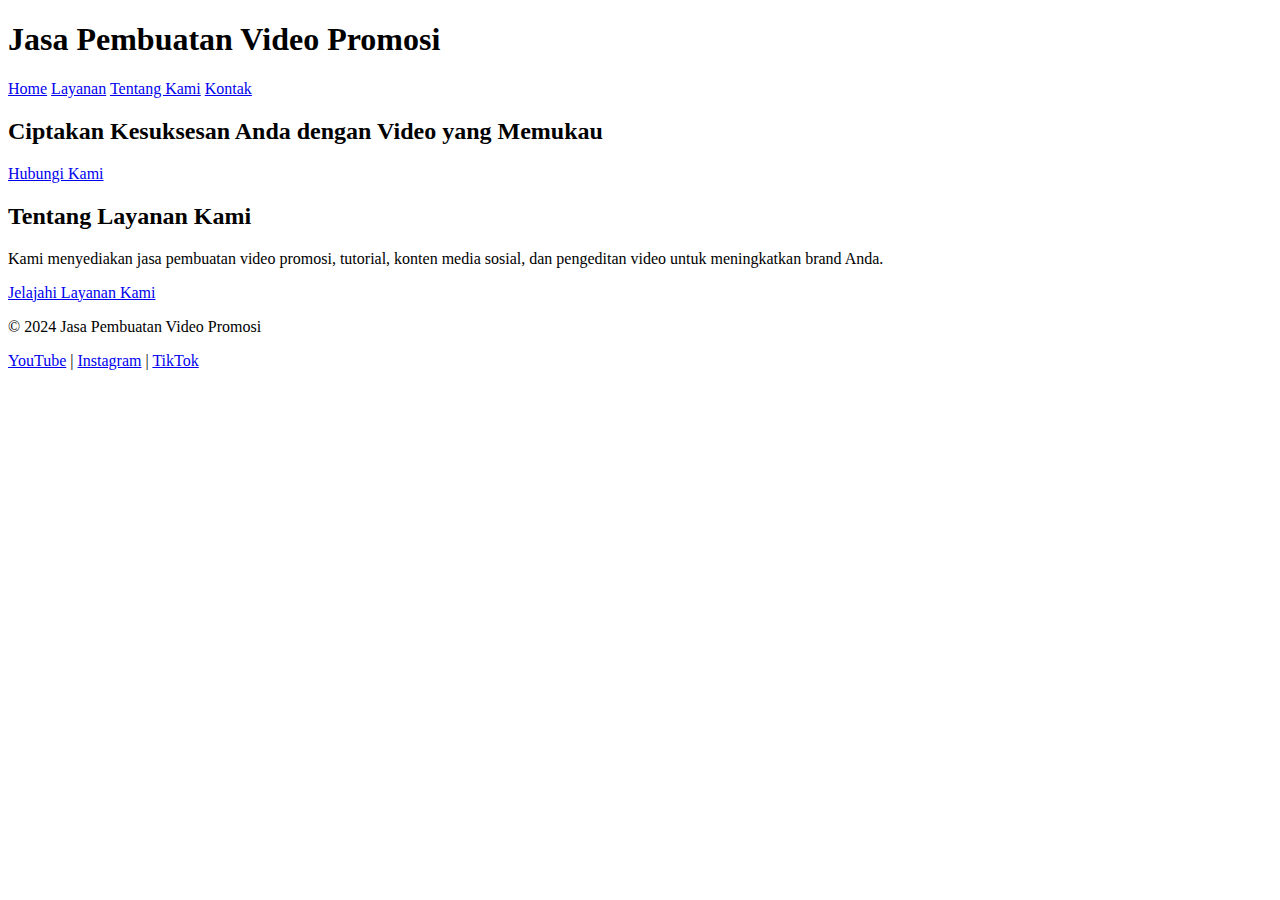
==== index.html @ 973c9d39 "Add files via upload" ====
<!DOCTYPE html>
<html lang="en">
<head>
    <meta charset="UTF-8">
    <meta name="viewport" content="width=device-width, initial-scale=1.0">
    <title>Jasa Pembuatan Video Promosi</title>
    <link rel="stylesheet" href="css/style.css">
</head>
<body>
    <header>
        <h1>Jasa Pembuatan Video Promosi</h1>
        <nav>
            <a href="index.html">Home</a>
            <a href="services.html">Layanan</a>
            <a href="about.html">Tentang Kami</a>
            <a href="contact.html">Kontak</a>
        </nav>
    </header>

    <section class="hero">
        <h2>Ciptakan Kesuksesan Anda dengan Video yang Memukau</h2>
        <a href="contact.html" class="cta-button">Hubungi Kami</a>
    </section>

    <section class="about">
        <h2>Tentang Layanan Kami</h2>
        <p>Kami menyediakan jasa pembuatan video promosi, tutorial, konten media sosial, dan pengeditan video untuk meningkatkan brand Anda.</p>
        <a href="services.html" class="cta-button">Jelajahi Layanan Kami</a>
    </section>

    <footer>
        <p>&copy; 2024 Jasa Pembuatan Video Promosi</p>
        <div class="social-links">
            <a href="#">YouTube</a> |
            <a href="#">Instagram</a> |
            <a href="#">TikTok</a>
        </div>
    </footer>
</body>
</html>
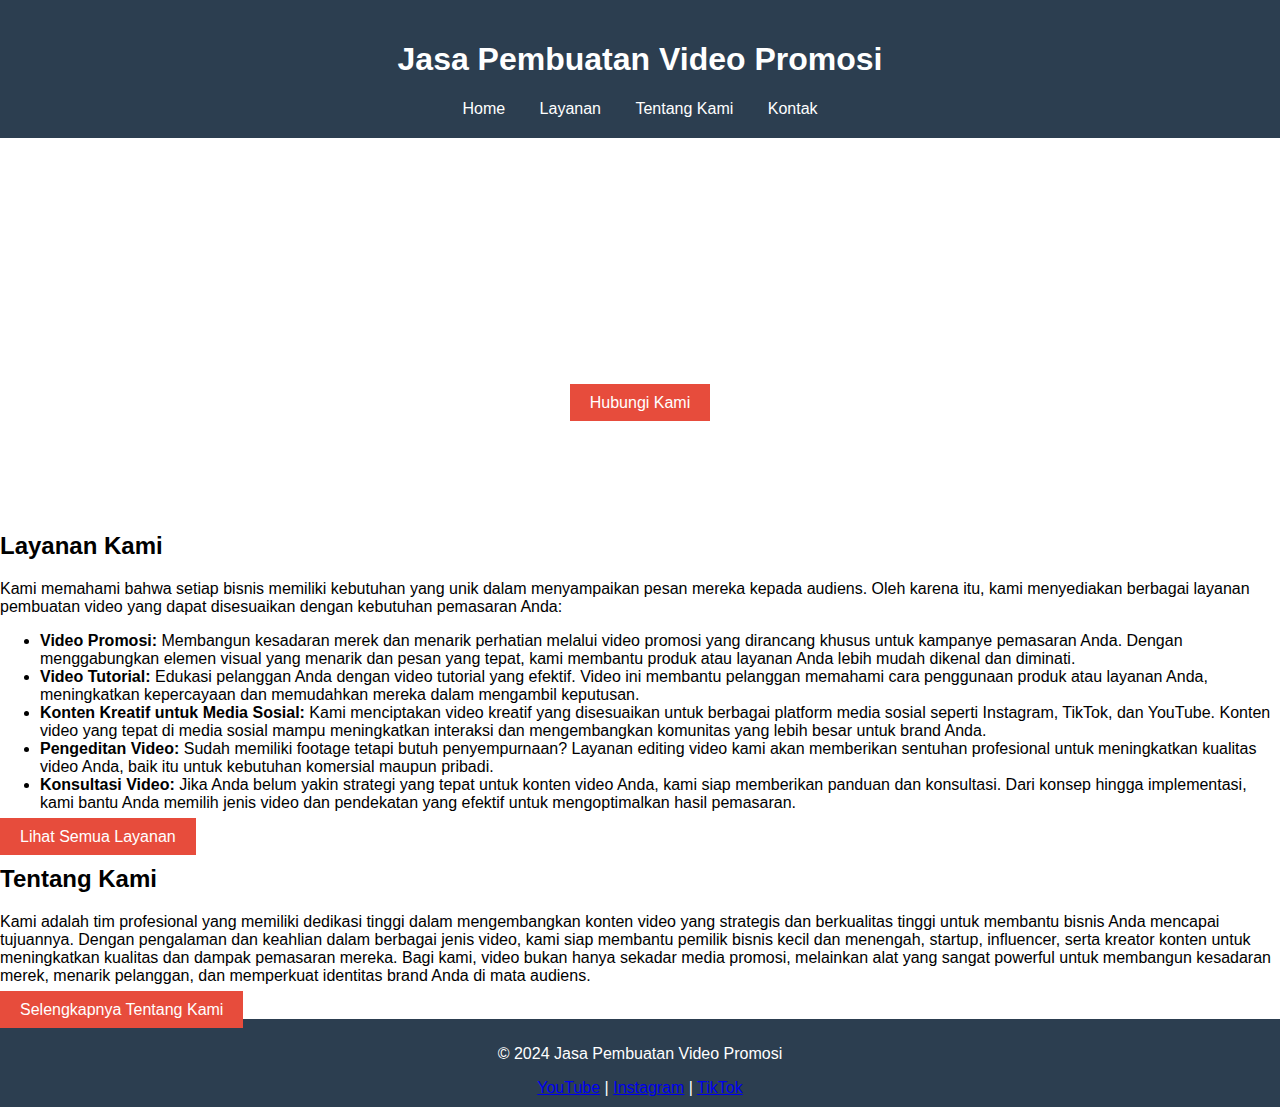
==== commit 9484bc90: "index.html" ====
--- a/index.html
+++ b/index.html
@@ -19,13 +19,27 @@
 
     <section class="hero">
         <h2>Ciptakan Kesuksesan Anda dengan Video yang Memukau</h2>
+        <p>Di era digital, kekuatan promosi melalui video telah menjadi elemen penting untuk menarik perhatian audiens dan mendorong pertumbuhan bisnis. Video yang informatif dan menarik mampu menyampaikan pesan lebih kuat daripada teks atau gambar saja. Melalui video, brand Anda bisa menyampaikan cerita, memperkenalkan produk, dan membangun hubungan emosional dengan audiens. Kami hadir untuk membantu Anda menciptakan video yang bukan hanya sekadar menarik tetapi juga relevan, berkualitas tinggi, dan mampu memaksimalkan hasil dari strategi pemasaran Anda.</p>
         <a href="contact.html" class="cta-button">Hubungi Kami</a>
     </section>
 
-    <section class="about">
-        <h2>Tentang Layanan Kami</h2>
-        <p>Kami menyediakan jasa pembuatan video promosi, tutorial, konten media sosial, dan pengeditan video untuk meningkatkan brand Anda.</p>
-        <a href="services.html" class="cta-button">Jelajahi Layanan Kami</a>
+    <section class="services-preview">
+        <h2>Layanan Kami</h2>
+        <p>Kami memahami bahwa setiap bisnis memiliki kebutuhan yang unik dalam menyampaikan pesan mereka kepada audiens. Oleh karena itu, kami menyediakan berbagai layanan pembuatan video yang dapat disesuaikan dengan kebutuhan pemasaran Anda:</p>
+        <ul>
+            <li><strong>Video Promosi:</strong> Membangun kesadaran merek dan menarik perhatian melalui video promosi yang dirancang khusus untuk kampanye pemasaran Anda. Dengan menggabungkan elemen visual yang menarik dan pesan yang tepat, kami membantu produk atau layanan Anda lebih mudah dikenal dan diminati.</li>
+            <li><strong>Video Tutorial:</strong> Edukasi pelanggan Anda dengan video tutorial yang efektif. Video ini membantu pelanggan memahami cara penggunaan produk atau layanan Anda, meningkatkan kepercayaan dan memudahkan mereka dalam mengambil keputusan.</li>
+            <li><strong>Konten Kreatif untuk Media Sosial:</strong> Kami menciptakan video kreatif yang disesuaikan untuk berbagai platform media sosial seperti Instagram, TikTok, dan YouTube. Konten video yang tepat di media sosial mampu meningkatkan interaksi dan mengembangkan komunitas yang lebih besar untuk brand Anda.</li>
+            <li><strong>Pengeditan Video:</strong> Sudah memiliki footage tetapi butuh penyempurnaan? Layanan editing video kami akan memberikan sentuhan profesional untuk meningkatkan kualitas video Anda, baik itu untuk kebutuhan komersial maupun pribadi.</li>
+            <li><strong>Konsultasi Video:</strong> Jika Anda belum yakin strategi yang tepat untuk konten video Anda, kami siap memberikan panduan dan konsultasi. Dari konsep hingga implementasi, kami bantu Anda memilih jenis video dan pendekatan yang efektif untuk mengoptimalkan hasil pemasaran.</li>
+        </ul>
+        <a href="services.html" class="cta-button">Lihat Semua Layanan</a>
+    </section>
+
+    <section class="about-preview">
+        <h2>Tentang Kami</h2>
+        <p>Kami adalah tim profesional yang memiliki dedikasi tinggi dalam mengembangkan konten video yang strategis dan berkualitas tinggi untuk membantu bisnis Anda mencapai tujuannya. Dengan pengalaman dan keahlian dalam berbagai jenis video, kami siap membantu pemilik bisnis kecil dan menengah, startup, influencer, serta kreator konten untuk meningkatkan kualitas dan dampak pemasaran mereka. Bagi kami, video bukan hanya sekadar media promosi, melainkan alat yang sangat powerful untuk membangun kesadaran merek, menarik pelanggan, dan memperkuat identitas brand Anda di mata audiens.</p>
+        <a href="about.html" class="cta-button">Selengkapnya Tentang Kami</a>
     </section>
 
     <footer>
--- a/css/style.css
+++ b/css/style.css
@@ -0,0 +1,39 @@
+body {
+    font-family: Arial, sans-serif;
+    margin: 0;
+    padding: 0;
+}
+
+header {
+    background-color: #2c3e50;
+    color: white;
+    padding: 20px;
+    text-align: center;
+}
+
+nav a {
+    margin: 0 15px;
+    color: white;
+    text-decoration: none;
+}
+
+.hero {
+    background: url('hero-image.jpg') center center/cover no-repeat;
+    color: white;
+    padding: 100px 20px;
+    text-align: center;
+}
+
+.cta-button {
+    background-color: #e74c3c;
+    color: white;
+    padding: 10px 20px;
+    text-decoration: none;
+}
+
+footer {
+    background-color: #2c3e50;
+    color: white;
+    padding: 10px;
+    text-align: center;
+}
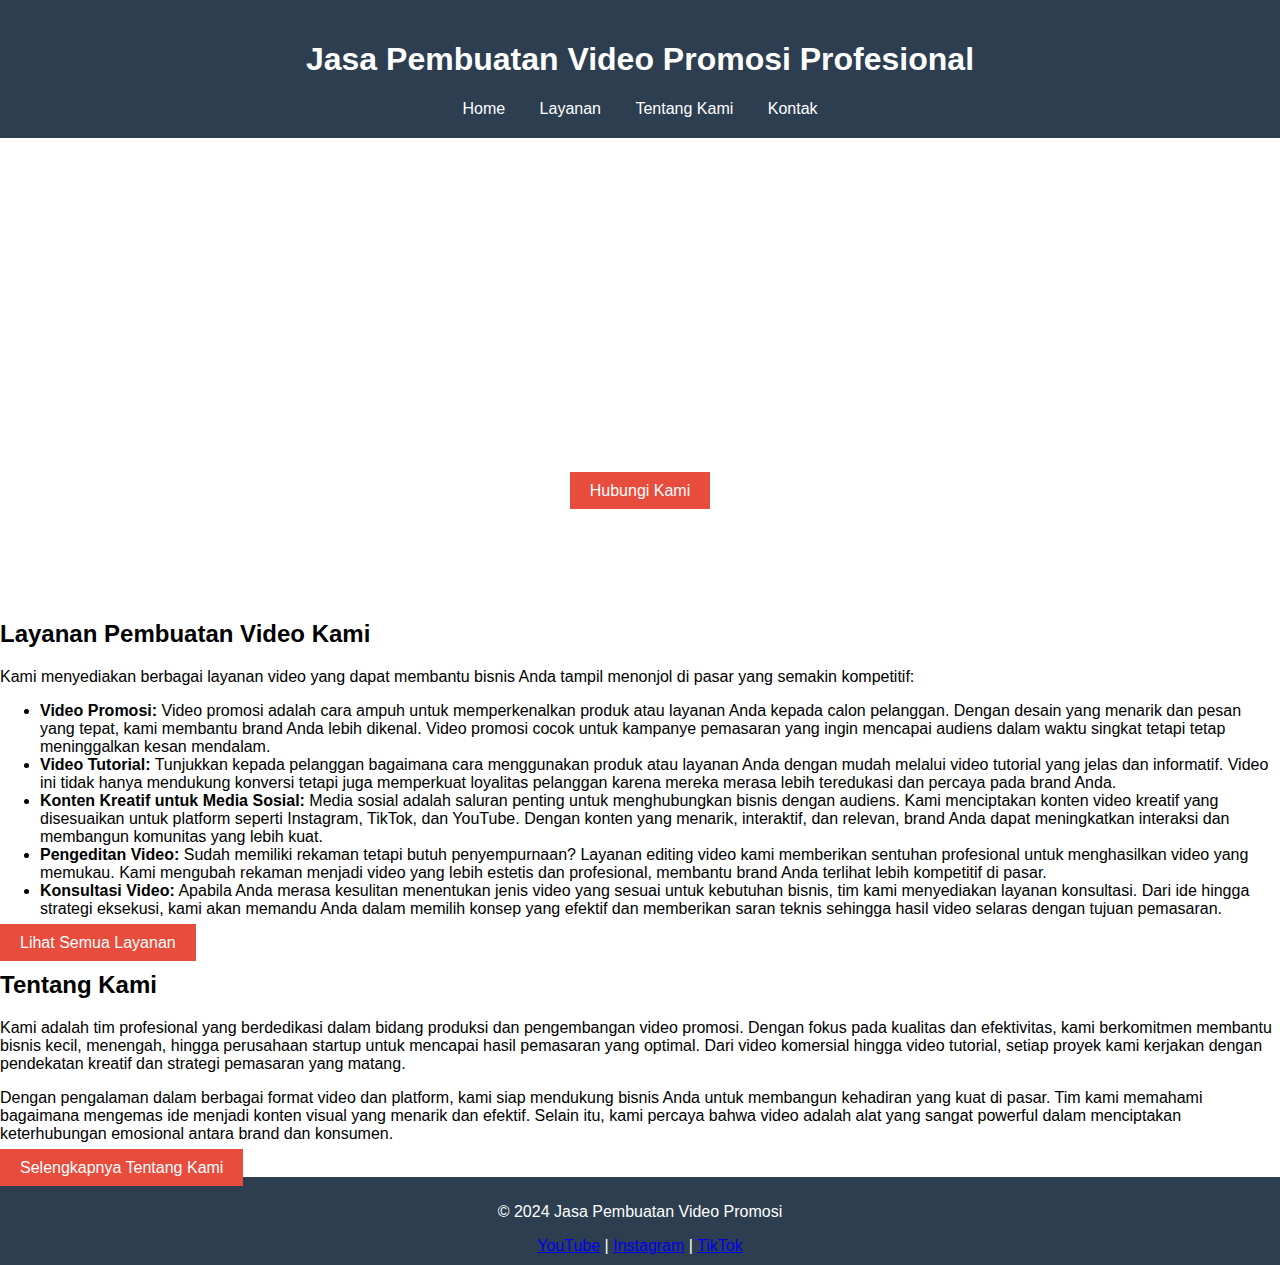
==== commit 6f54736e: "index.html" ====
--- a/index.html
+++ b/index.html
@@ -3,12 +3,13 @@
 <head>
     <meta charset="UTF-8">
     <meta name="viewport" content="width=device-width, initial-scale=1.0">
-    <title>Jasa Pembuatan Video Promosi</title>
+    <title>Jasa Pembuatan Video Promosi Profesional untuk Bisnis Anda</title>
+    <meta name="description" content="Tingkatkan pemasaran bisnis Anda dengan jasa pembuatan video promosi berkualitas tinggi. Kami menyediakan video tutorial, konten kreatif, dan editing video untuk brand Anda.">
     <link rel="stylesheet" href="css/style.css">
 </head>
 <body>
     <header>
-        <h1>Jasa Pembuatan Video Promosi</h1>
+        <h1>Jasa Pembuatan Video Promosi Profesional</h1>
         <nav>
             <a href="index.html">Home</a>
             <a href="services.html">Layanan</a>
@@ -18,27 +19,29 @@
     </header>
 
     <section class="hero">
-        <h2>Ciptakan Kesuksesan Anda dengan Video yang Memukau</h2>
-        <p>Di era digital, kekuatan promosi melalui video telah menjadi elemen penting untuk menarik perhatian audiens dan mendorong pertumbuhan bisnis. Video yang informatif dan menarik mampu menyampaikan pesan lebih kuat daripada teks atau gambar saja. Melalui video, brand Anda bisa menyampaikan cerita, memperkenalkan produk, dan membangun hubungan emosional dengan audiens. Kami hadir untuk membantu Anda menciptakan video yang bukan hanya sekadar menarik tetapi juga relevan, berkualitas tinggi, dan mampu memaksimalkan hasil dari strategi pemasaran Anda.</p>
+        <h2>Ciptakan Kesuksesan Bisnis dengan Video Promosi Berkualitas</h2>
+        <p>Di era digital saat ini, konten video menjadi kunci utama dalam strategi pemasaran yang sukses. Semakin banyak bisnis yang menggunakan video untuk memperkenalkan produk dan layanan mereka, dan statistik menunjukkan bahwa video dapat meningkatkan tingkat konversi hingga 80%. Konten video yang berkualitas tinggi dan menarik perhatian audiens bukan hanya memperkuat kehadiran brand di pasar, tetapi juga membangun kepercayaan dengan konsumen. Inilah mengapa kami hadir dengan layanan pembuatan video promosi yang dirancang khusus untuk kebutuhan pemasaran bisnis Anda.</p>
+        <p>Kami mengerti bahwa setiap bisnis memiliki karakter dan tujuan yang unik. Dengan pendekatan yang disesuaikan dan kreatif, kami tidak hanya membuat video promosi biasa. Kami menciptakan konten video yang mampu menyampaikan pesan bisnis Anda dengan cara yang efektif dan mengesankan. Baik Anda ingin meningkatkan kesadaran merek, menunjukkan cara penggunaan produk, atau membangun keterlibatan di media sosial, tim kami siap membantu. Dengan pengalaman di bidang video marketing, kami memastikan hasil yang tidak hanya terlihat profesional tetapi juga berdampak langsung pada pencapaian target pemasaran Anda.</p>
         <a href="contact.html" class="cta-button">Hubungi Kami</a>
     </section>
 
     <section class="services-preview">
-        <h2>Layanan Kami</h2>
-        <p>Kami memahami bahwa setiap bisnis memiliki kebutuhan yang unik dalam menyampaikan pesan mereka kepada audiens. Oleh karena itu, kami menyediakan berbagai layanan pembuatan video yang dapat disesuaikan dengan kebutuhan pemasaran Anda:</p>
+        <h2>Layanan Pembuatan Video Kami</h2>
+        <p>Kami menyediakan berbagai layanan video yang dapat membantu bisnis Anda tampil menonjol di pasar yang semakin kompetitif:</p>
         <ul>
-            <li><strong>Video Promosi:</strong> Membangun kesadaran merek dan menarik perhatian melalui video promosi yang dirancang khusus untuk kampanye pemasaran Anda. Dengan menggabungkan elemen visual yang menarik dan pesan yang tepat, kami membantu produk atau layanan Anda lebih mudah dikenal dan diminati.</li>
-            <li><strong>Video Tutorial:</strong> Edukasi pelanggan Anda dengan video tutorial yang efektif. Video ini membantu pelanggan memahami cara penggunaan produk atau layanan Anda, meningkatkan kepercayaan dan memudahkan mereka dalam mengambil keputusan.</li>
-            <li><strong>Konten Kreatif untuk Media Sosial:</strong> Kami menciptakan video kreatif yang disesuaikan untuk berbagai platform media sosial seperti Instagram, TikTok, dan YouTube. Konten video yang tepat di media sosial mampu meningkatkan interaksi dan mengembangkan komunitas yang lebih besar untuk brand Anda.</li>
-            <li><strong>Pengeditan Video:</strong> Sudah memiliki footage tetapi butuh penyempurnaan? Layanan editing video kami akan memberikan sentuhan profesional untuk meningkatkan kualitas video Anda, baik itu untuk kebutuhan komersial maupun pribadi.</li>
-            <li><strong>Konsultasi Video:</strong> Jika Anda belum yakin strategi yang tepat untuk konten video Anda, kami siap memberikan panduan dan konsultasi. Dari konsep hingga implementasi, kami bantu Anda memilih jenis video dan pendekatan yang efektif untuk mengoptimalkan hasil pemasaran.</li>
+            <li><strong>Video Promosi:</strong> Video promosi adalah cara ampuh untuk memperkenalkan produk atau layanan Anda kepada calon pelanggan. Dengan desain yang menarik dan pesan yang tepat, kami membantu brand Anda lebih dikenal. Video promosi cocok untuk kampanye pemasaran yang ingin mencapai audiens dalam waktu singkat tetapi tetap meninggalkan kesan mendalam.</li>
+            <li><strong>Video Tutorial:</strong> Tunjukkan kepada pelanggan bagaimana cara menggunakan produk atau layanan Anda dengan mudah melalui video tutorial yang jelas dan informatif. Video ini tidak hanya mendukung konversi tetapi juga memperkuat loyalitas pelanggan karena mereka merasa lebih teredukasi dan percaya pada brand Anda.</li>
+            <li><strong>Konten Kreatif untuk Media Sosial:</strong> Media sosial adalah saluran penting untuk menghubungkan bisnis dengan audiens. Kami menciptakan konten video kreatif yang disesuaikan untuk platform seperti Instagram, TikTok, dan YouTube. Dengan konten yang menarik, interaktif, dan relevan, brand Anda dapat meningkatkan interaksi dan membangun komunitas yang lebih kuat.</li>
+            <li><strong>Pengeditan Video:</strong> Sudah memiliki rekaman tetapi butuh penyempurnaan? Layanan editing video kami memberikan sentuhan profesional untuk menghasilkan video yang memukau. Kami mengubah rekaman menjadi video yang lebih estetis dan profesional, membantu brand Anda terlihat lebih kompetitif di pasar.</li>
+            <li><strong>Konsultasi Video:</strong> Apabila Anda merasa kesulitan menentukan jenis video yang sesuai untuk kebutuhan bisnis, tim kami menyediakan layanan konsultasi. Dari ide hingga strategi eksekusi, kami akan memandu Anda dalam memilih konsep yang efektif dan memberikan saran teknis sehingga hasil video selaras dengan tujuan pemasaran.</li>
         </ul>
         <a href="services.html" class="cta-button">Lihat Semua Layanan</a>
     </section>
 
     <section class="about-preview">
         <h2>Tentang Kami</h2>
-        <p>Kami adalah tim profesional yang memiliki dedikasi tinggi dalam mengembangkan konten video yang strategis dan berkualitas tinggi untuk membantu bisnis Anda mencapai tujuannya. Dengan pengalaman dan keahlian dalam berbagai jenis video, kami siap membantu pemilik bisnis kecil dan menengah, startup, influencer, serta kreator konten untuk meningkatkan kualitas dan dampak pemasaran mereka. Bagi kami, video bukan hanya sekadar media promosi, melainkan alat yang sangat powerful untuk membangun kesadaran merek, menarik pelanggan, dan memperkuat identitas brand Anda di mata audiens.</p>
+        <p>Kami adalah tim profesional yang berdedikasi dalam bidang produksi dan pengembangan video promosi. Dengan fokus pada kualitas dan efektivitas, kami berkomitmen membantu bisnis kecil, menengah, hingga perusahaan startup untuk mencapai hasil pemasaran yang optimal. Dari video komersial hingga video tutorial, setiap proyek kami kerjakan dengan pendekatan kreatif dan strategi pemasaran yang matang.</p>
+        <p>Dengan pengalaman dalam berbagai format video dan platform, kami siap mendukung bisnis Anda untuk membangun kehadiran yang kuat di pasar. Tim kami memahami bagaimana mengemas ide menjadi konten visual yang menarik dan efektif. Selain itu, kami percaya bahwa video adalah alat yang sangat powerful dalam menciptakan keterhubungan emosional antara brand dan konsumen.</p>
         <a href="about.html" class="cta-button">Selengkapnya Tentang Kami</a>
     </section>
 
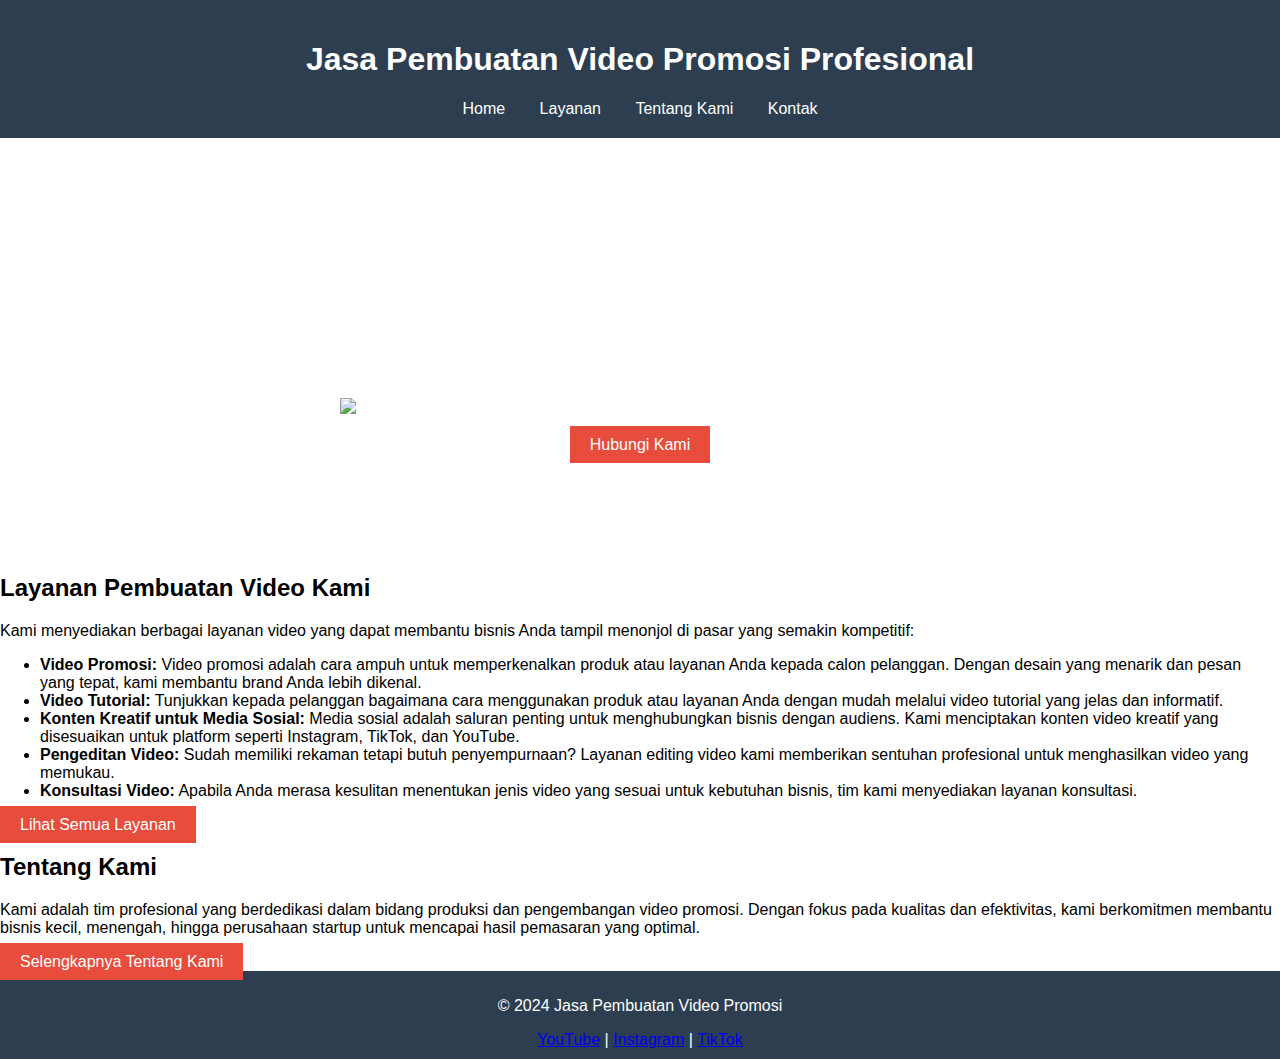
==== commit 9eb23561: "index.html" ====
--- a/index.html
+++ b/index.html
@@ -21,7 +21,10 @@
     <section class="hero">
         <h2>Ciptakan Kesuksesan Bisnis dengan Video Promosi Berkualitas</h2>
         <p>Di era digital saat ini, konten video menjadi kunci utama dalam strategi pemasaran yang sukses. Semakin banyak bisnis yang menggunakan video untuk memperkenalkan produk dan layanan mereka, dan statistik menunjukkan bahwa video dapat meningkatkan tingkat konversi hingga 80%. Konten video yang berkualitas tinggi dan menarik perhatian audiens bukan hanya memperkuat kehadiran brand di pasar, tetapi juga membangun kepercayaan dengan konsumen. Inilah mengapa kami hadir dengan layanan pembuatan video promosi yang dirancang khusus untuk kebutuhan pemasaran bisnis Anda.</p>
-        <p>Kami mengerti bahwa setiap bisnis memiliki karakter dan tujuan yang unik. Dengan pendekatan yang disesuaikan dan kreatif, kami tidak hanya membuat video promosi biasa. Kami menciptakan konten video yang mampu menyampaikan pesan bisnis Anda dengan cara yang efektif dan mengesankan. Baik Anda ingin meningkatkan kesadaran merek, menunjukkan cara penggunaan produk, atau membangun keterlibatan di media sosial, tim kami siap membantu. Dengan pengalaman di bidang video marketing, kami memastikan hasil yang tidak hanya terlihat profesional tetapi juga berdampak langsung pada pencapaian target pemasaran Anda.</p>
+        
+        <!-- Menambahkan gambar Instagram-focused di bagian hero -->
+        <img src="images/instrgam.jpeg" alt="Instagram-focused video production setup" style="width:100%; max-width:600px; display:block; margin:20px auto;">
+        
         <a href="contact.html" class="cta-button">Hubungi Kami</a>
     </section>
 
@@ -29,19 +32,18 @@
         <h2>Layanan Pembuatan Video Kami</h2>
         <p>Kami menyediakan berbagai layanan video yang dapat membantu bisnis Anda tampil menonjol di pasar yang semakin kompetitif:</p>
         <ul>
-            <li><strong>Video Promosi:</strong> Video promosi adalah cara ampuh untuk memperkenalkan produk atau layanan Anda kepada calon pelanggan. Dengan desain yang menarik dan pesan yang tepat, kami membantu brand Anda lebih dikenal. Video promosi cocok untuk kampanye pemasaran yang ingin mencapai audiens dalam waktu singkat tetapi tetap meninggalkan kesan mendalam.</li>
-            <li><strong>Video Tutorial:</strong> Tunjukkan kepada pelanggan bagaimana cara menggunakan produk atau layanan Anda dengan mudah melalui video tutorial yang jelas dan informatif. Video ini tidak hanya mendukung konversi tetapi juga memperkuat loyalitas pelanggan karena mereka merasa lebih teredukasi dan percaya pada brand Anda.</li>
-            <li><strong>Konten Kreatif untuk Media Sosial:</strong> Media sosial adalah saluran penting untuk menghubungkan bisnis dengan audiens. Kami menciptakan konten video kreatif yang disesuaikan untuk platform seperti Instagram, TikTok, dan YouTube. Dengan konten yang menarik, interaktif, dan relevan, brand Anda dapat meningkatkan interaksi dan membangun komunitas yang lebih kuat.</li>
-            <li><strong>Pengeditan Video:</strong> Sudah memiliki rekaman tetapi butuh penyempurnaan? Layanan editing video kami memberikan sentuhan profesional untuk menghasilkan video yang memukau. Kami mengubah rekaman menjadi video yang lebih estetis dan profesional, membantu brand Anda terlihat lebih kompetitif di pasar.</li>
-            <li><strong>Konsultasi Video:</strong> Apabila Anda merasa kesulitan menentukan jenis video yang sesuai untuk kebutuhan bisnis, tim kami menyediakan layanan konsultasi. Dari ide hingga strategi eksekusi, kami akan memandu Anda dalam memilih konsep yang efektif dan memberikan saran teknis sehingga hasil video selaras dengan tujuan pemasaran.</li>
+            <li><strong>Video Promosi:</strong> Video promosi adalah cara ampuh untuk memperkenalkan produk atau layanan Anda kepada calon pelanggan. Dengan desain yang menarik dan pesan yang tepat, kami membantu brand Anda lebih dikenal.</li>
+            <li><strong>Video Tutorial:</strong> Tunjukkan kepada pelanggan bagaimana cara menggunakan produk atau layanan Anda dengan mudah melalui video tutorial yang jelas dan informatif.</li>
+            <li><strong>Konten Kreatif untuk Media Sosial:</strong> Media sosial adalah saluran penting untuk menghubungkan bisnis dengan audiens. Kami menciptakan konten video kreatif yang disesuaikan untuk platform seperti Instagram, TikTok, dan YouTube.</li>
+            <li><strong>Pengeditan Video:</strong> Sudah memiliki rekaman tetapi butuh penyempurnaan? Layanan editing video kami memberikan sentuhan profesional untuk menghasilkan video yang memukau.</li>
+            <li><strong>Konsultasi Video:</strong> Apabila Anda merasa kesulitan menentukan jenis video yang sesuai untuk kebutuhan bisnis, tim kami menyediakan layanan konsultasi.</li>
         </ul>
         <a href="services.html" class="cta-button">Lihat Semua Layanan</a>
     </section>
 
     <section class="about-preview">
         <h2>Tentang Kami</h2>
-        <p>Kami adalah tim profesional yang berdedikasi dalam bidang produksi dan pengembangan video promosi. Dengan fokus pada kualitas dan efektivitas, kami berkomitmen membantu bisnis kecil, menengah, hingga perusahaan startup untuk mencapai hasil pemasaran yang optimal. Dari video komersial hingga video tutorial, setiap proyek kami kerjakan dengan pendekatan kreatif dan strategi pemasaran yang matang.</p>
-        <p>Dengan pengalaman dalam berbagai format video dan platform, kami siap mendukung bisnis Anda untuk membangun kehadiran yang kuat di pasar. Tim kami memahami bagaimana mengemas ide menjadi konten visual yang menarik dan efektif. Selain itu, kami percaya bahwa video adalah alat yang sangat powerful dalam menciptakan keterhubungan emosional antara brand dan konsumen.</p>
+        <p>Kami adalah tim profesional yang berdedikasi dalam bidang produksi dan pengembangan video promosi. Dengan fokus pada kualitas dan efektivitas, kami berkomitmen membantu bisnis kecil, menengah, hingga perusahaan startup untuk mencapai hasil pemasaran yang optimal.</p>
         <a href="about.html" class="cta-button">Selengkapnya Tentang Kami</a>
     </section>
 
